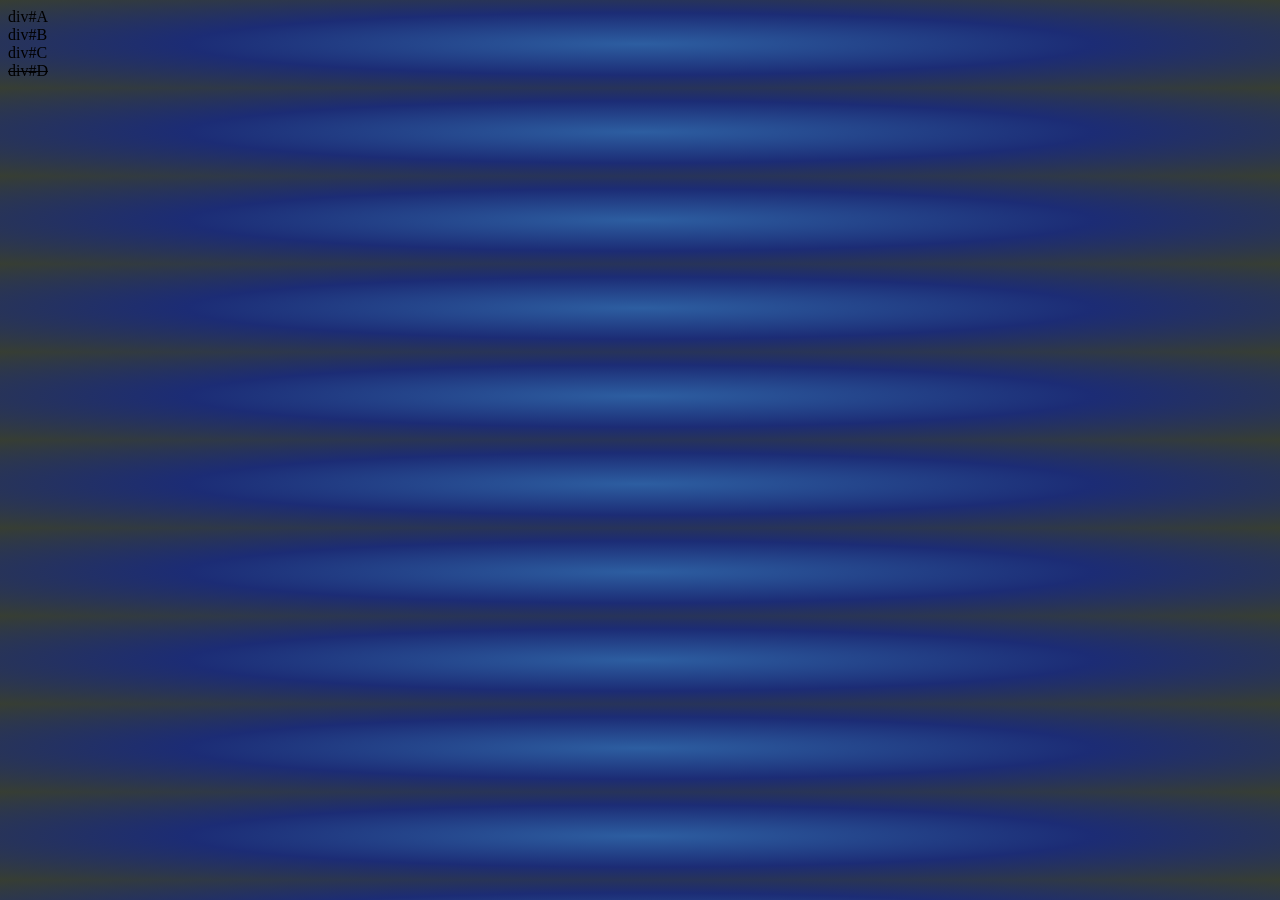
==== Chapter-3-Images/Exercises/Bonus.html @ b3315289 "Bonus.html" ====
<!DOCTYPE html>
<html lang="en">
<head>
  <meta charset="UTF-8">
  <title>Box Shadow and Borders</title>
  <link rel="stylesheet" href="style.css">
</head>
<body>
  <div id="A">div#A</div>
  <div id="B">div#B</div>
  <div id="C">div#C</div>
  <div id="D"><s>div#D</s></div>
</body>
</html>
---- Chapter-3-Images/Exercises/style.css ----
body{
    background-image:  radial-gradient(#2d5ea1, #1c2c75, #373e33);
}

.h{
    text-align: center;
    font-family: "Sedgwick Ave Display", cursive;
    font-size: xx-large;
    color: rgb(230, 221, 221);
}

.box{ 
    display: flex;
    flex-direction: row;
    align-items: center;
    justify-content: center;
    align-content: center;
}

.img1{
    flex: 1;
    margin: 10px;
    filter:invert()
}

.bff{
    text-align: center;
    font-family: "Sedgwick Ave", cursive;
    font-size: 29px;
    color: rgb(230, 221, 221);
}

.bf{
    text-align: center;
    font-family: "Sedgwick Ave", cursive;
    color: rgb(126, 120, 120);
}

.img3{
    flex: 1;
    margin: 10px;
    filter: contrast(400%);
}

.bqv{
    text-align: center;
    font-family: "Sedgwick Ave", cursive;
    font-size: 29px;
    color: rgb(230, 221, 221);
}

.bq{
    text-align: center;
    font-family: "Sedgwick Ave", cursive;
    color: rgb(126, 120, 120);
}

.img2{
    flex: 1;
    margin: 10px;
    filter: grayscale(100%)
}

.bls{
    text-align: center;
    font-family: "Sedgwick Ave", cursive;
    font-size: 29px;
    color: rgb(230, 221, 221);
}

.bl{
    text-align: center;
    font-family: "Sedgwick Ave", cursive;
    color: rgb(126, 120, 120);
}
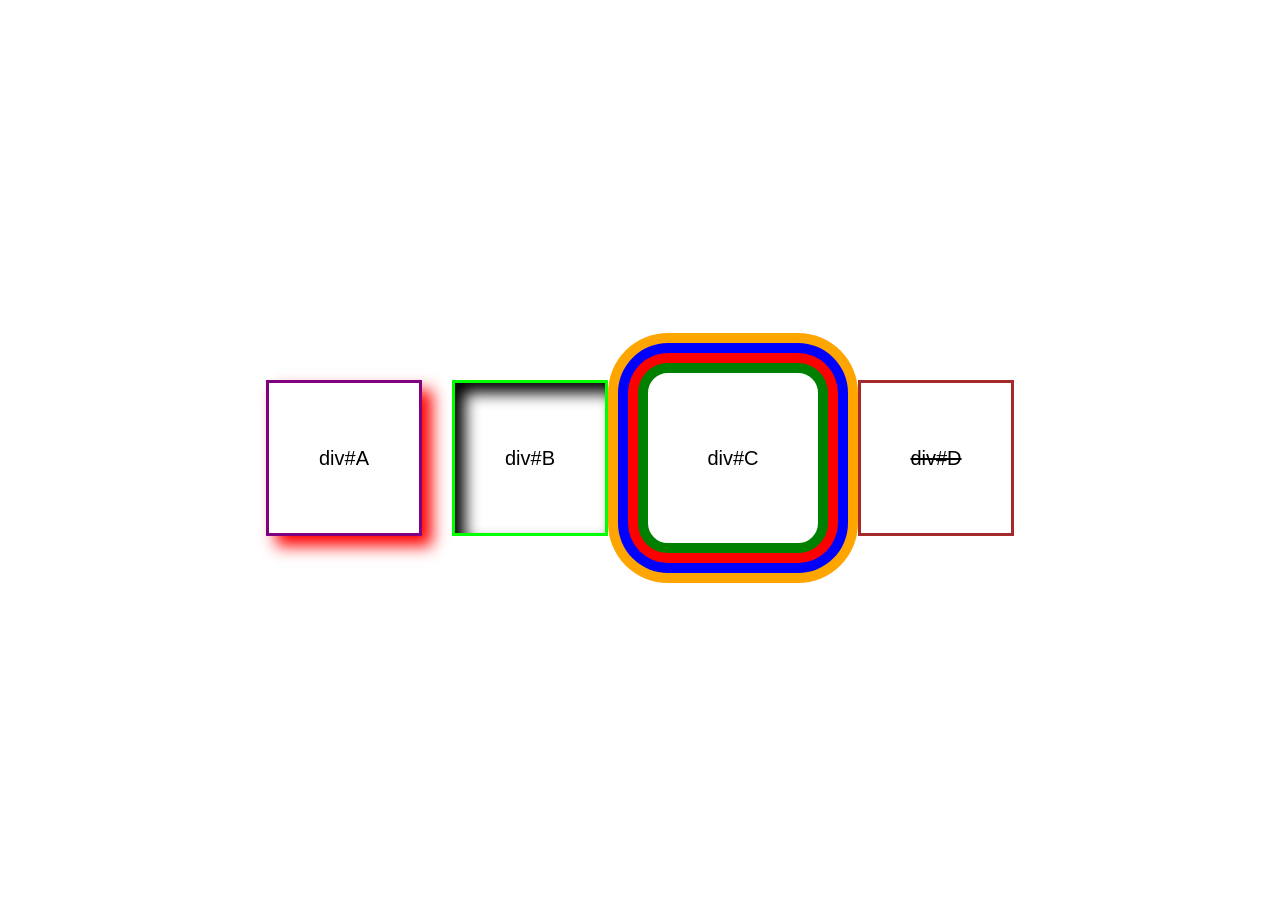
==== commit 0cc23c89: "Bonus.html" ====
--- a/Chapter-3-Images/Exercises/Bonus.html
+++ b/Chapter-3-Images/Exercises/Bonus.html
@@ -3,7 +3,7 @@
 <head>
   <meta charset="UTF-8">
   <title>Box Shadow and Borders</title>
-  <link rel="stylesheet" href="style.css">
+  <link rel="stylesheet" href="stylesheet.css">
 </head>
 <body>
   <div id="A">div#A</div>
--- a/Chapter-3-Images/Exercises/stylesheet.css
+++ b/Chapter-3-Images/Exercises/stylesheet.css
@@ -0,0 +1,48 @@
+body {
+  display: flex;
+  justify-content: center;
+  align-items: center;
+  gap: 20px;
+  height: 100vh;
+  background: #fff;
+  font-family: Arial, sans-serif;
+}
+
+div {
+  width: 150px;
+  height: 150px;
+  text-align: center;
+  line-height: 150px;
+  font-size: 20px;
+  background: white;
+}
+
+#A {
+  border: 3px solid purple;
+  box-shadow: 10px 10px 15px red;
+}
+
+#B {
+  border: 3px solid lime;
+  box-shadow: inset 10px 10px 15px black;
+}
+
+#C {
+  border: 10px solid green;
+  padding: 10px;
+  border-radius: 30px;
+  box-shadow: 0 0 0 10px red, 0 0 0 20px blue, 0 0 0 30px orange;
+}
+
+#D {
+  border: 3px solid brown;
+}
+body {
+  display: flex;
+  justify-content: center;
+  align-items: center;
+  gap: 30px; 
+  height: 100vh;
+  background: #fff;
+  font-family: Arial, sans-serif;
+}
